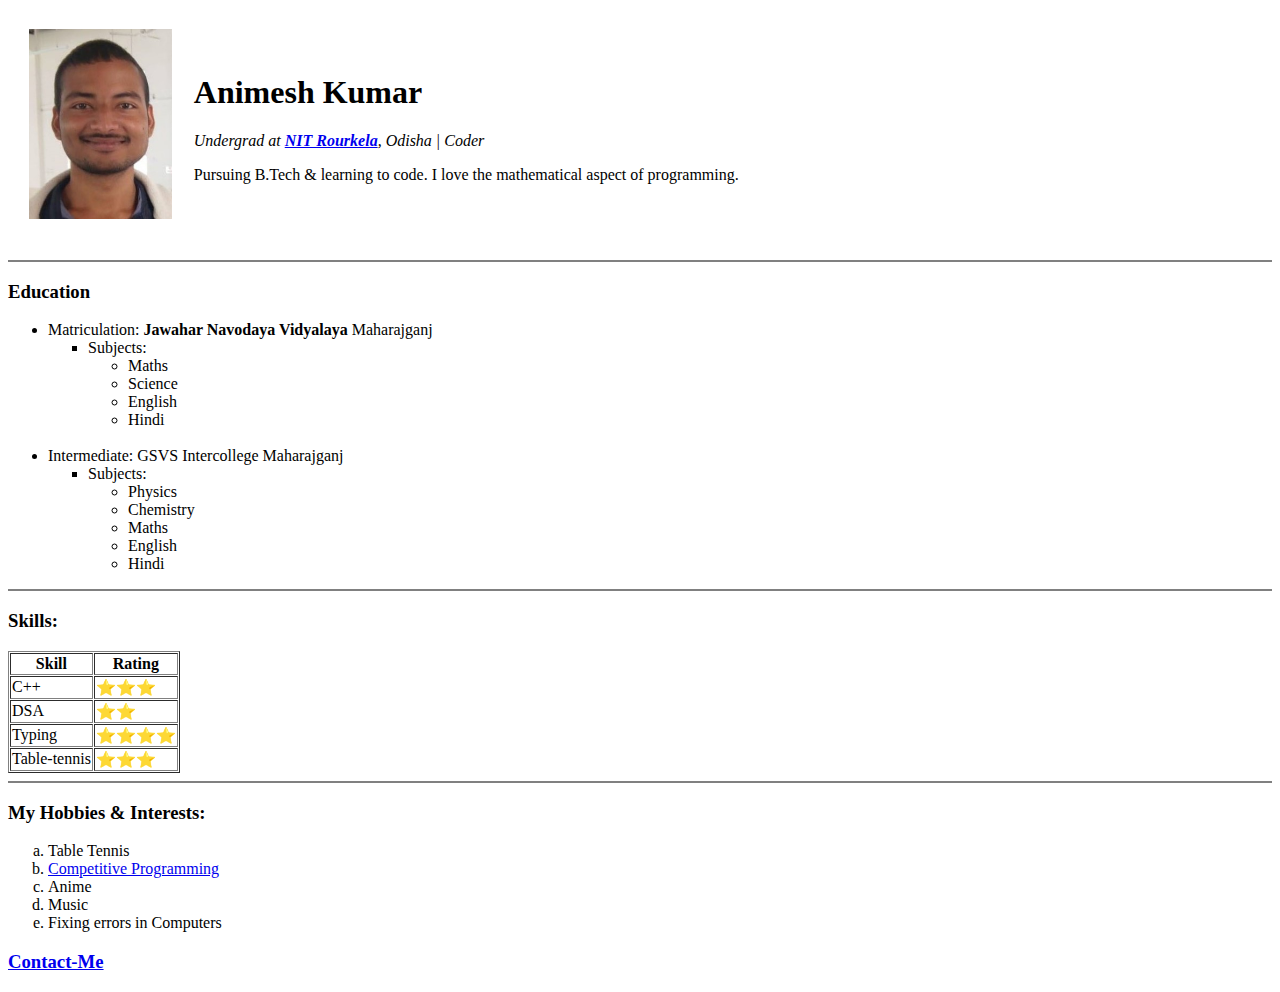
==== index.html @ 5aa5212e "added files for HTML lesson" ====
<!DOCTYPE html> <!--  HTML version batata hai, here HTML5-->
<html lang="en" dir="ltr">
<!-- everything in between is html code -->

<head>
  <!-- Head holds info about the web page-->
  <meta charset="utf-8">
  <meta name="description" content="my first website">
  <meta name="author" content="Wttc">
  <!-- <meta http-equiv="refresh" content="30"> -->
  <meta name="viewport" content="width=device-width, initial-scale=1.0">
  <title>Animesh's Personal Site</title>
</head>

<body>
  <table cellspacing="20">
    <tr>
      <td><img src="dp.jpg" alt="dp of animesh kumar" height="190" loading="lazy"></td>
      <td>
        <h1>Animesh Kumar</h1>
        <p><em>Undergrad at <strong><a href="https://www.nitrkl.ac.in/" target="_blank">NIT Rourkela</a></strong>, Odisha | Coder</em></p>
        <p>
          Pursuing B.Tech & learning to code. I love the mathematical aspect of programming.
      </td>
    </tr>
  </table>


  </p>
  <hr size="2" noshade>
  <h3>Education</h3>
  <ul>
    <li>Matriculation: <strong>Jawahar Navodaya Vidyalaya</strong> Maharajganj
      <ul type="square">
        <li>Subjects: </li>
        <ul type="circle">
          <li>Maths</li>
          <li>Science</li>
          <li>English</li>
          <li>Hindi</li>
        </ul>

      </ul>
    </li>
    <br>
    <li>Intermediate: GSVS Intercollege Maharajganj
      <ul type="square">
        <li>Subjects:</li>
        <ul type="circle">
          <li>Physics</li>
          <li>Chemistry</li>
          <li>Maths</li>
          <li>English</li>
          <li>Hindi</li>
        </ul>
      </ul>
    </li>

  </ul>
  <hr size="2" noshade>
  <h3>Skills:</h3>
  <table border="1" cellspacing="1">
    <thead>
      <tr>
        <th>Skill</th>
        <th>Rating</th>
      </tr>
    </thead>

    <tbody>
      <tr>
        <td>C++</td>
        <td>⭐⭐⭐</td>
      </tr>
      <tr>
        <td>DSA</td>
        <td>⭐⭐</td>
      </tr>
      <tr>
        <td>Typing</td>
        <td>⭐⭐⭐⭐</td>
      </tr>
      <tr>
        <td>Table-tennis</td>
        <td>⭐⭐⭐</td>
      </tr>
    </tbody>
  </table>

  <hr size="2" noshade>
  <h3>My Hobbies & Interests:</h3>
  <ol type="a">
    <li>Table Tennis</li>
    <li><a href="https://codeforces.com/profile/wttc" target="_blank">Competitive Programming</a></li>
    <li>Anime</li>
    <li>Music</li>
    <li>Fixing errors in Computers</li>
  </ol>
  <h3><a href="contact-me.html">Contact-Me</a></h3>
</body>

</html>
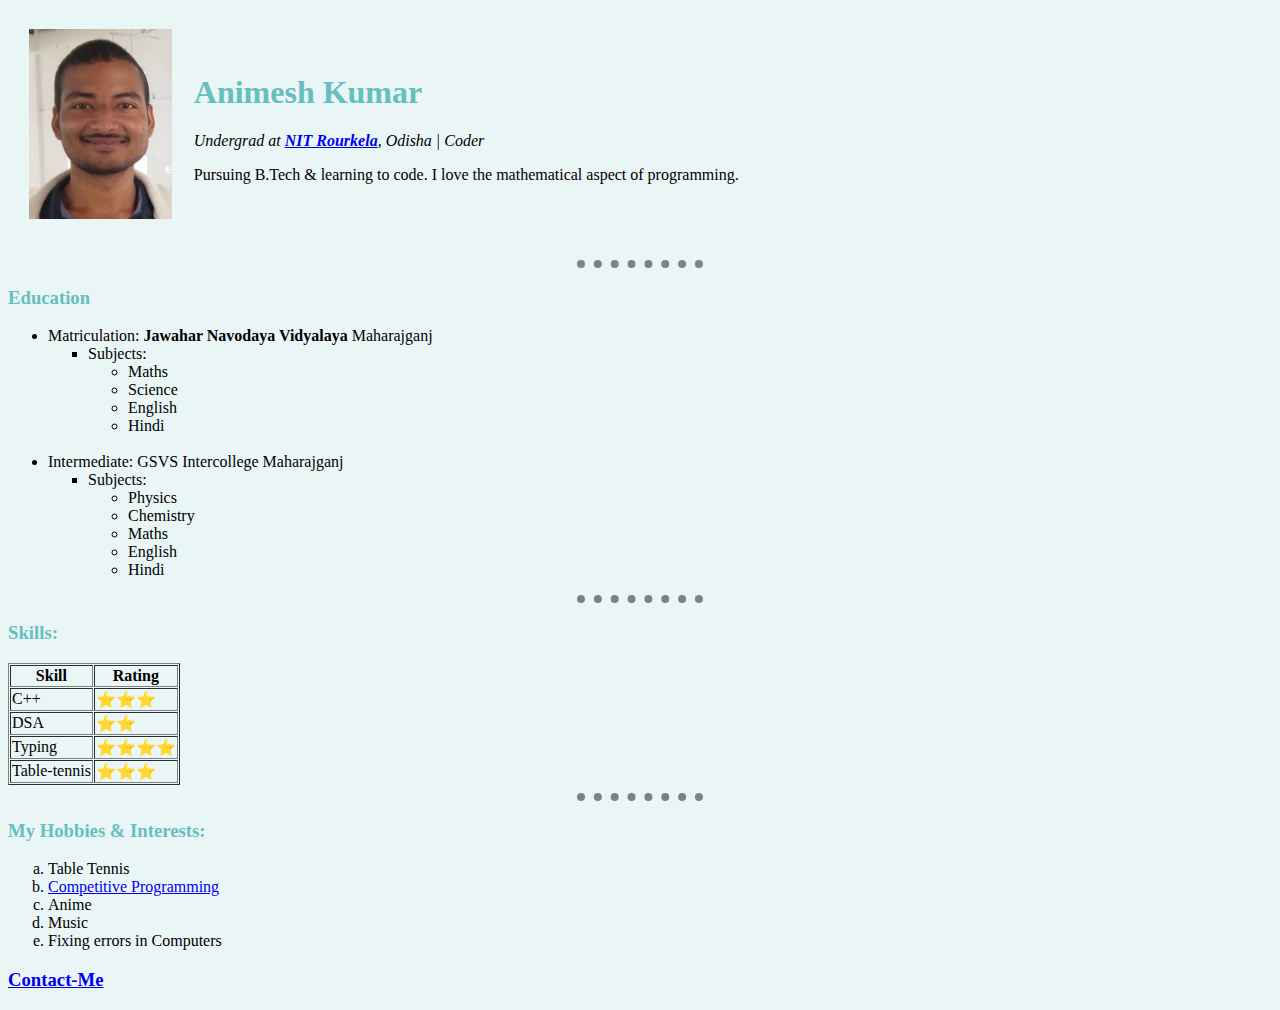
==== commit c2a39561: "added newly learned files" ====
--- a/index.html
+++ b/index.html
@@ -10,6 +10,8 @@
   <!-- <meta http-equiv="refresh" content="30"> -->
   <meta name="viewport" content="width=device-width, initial-scale=1.0">
   <title>Animesh's Personal Site</title>
+  <link rel="stylesheet" href="css/styles.css">
+
 </head>
 
 <body>
@@ -27,7 +29,7 @@
 
 
   </p>
-  <hr size="2" noshade>
+  <hr size="2">
   <h3>Education</h3>
   <ul>
     <li>Matriculation: <strong>Jawahar Navodaya Vidyalaya</strong> Maharajganj
@@ -57,7 +59,7 @@
     </li>
 
   </ul>
-  <hr size="2" noshade>
+  <hr size="2">
   <h3>Skills:</h3>
   <table border="1" cellspacing="1">
     <thead>
@@ -87,7 +89,7 @@
     </tbody>
   </table>
 
-  <hr size="2" noshade>
+  <hr size="2">
   <h3>My Hobbies & Interests:</h3>
   <ol type="a">
     <li>Table Tennis</li>
--- a/css/styles.css
+++ b/css/styles.css
@@ -0,0 +1,18 @@
+ body {
+   background-color: #EAF6F6;
+ }
+
+ hr {
+   border-style: dotted none none;
+   border-color: grey;
+   border-width: 8px;
+   width: 10%;
+ }
+
+ h1 {
+   color: #66BFBF;
+ }
+
+ h3 {
+   color: #66BFBF;
+ }
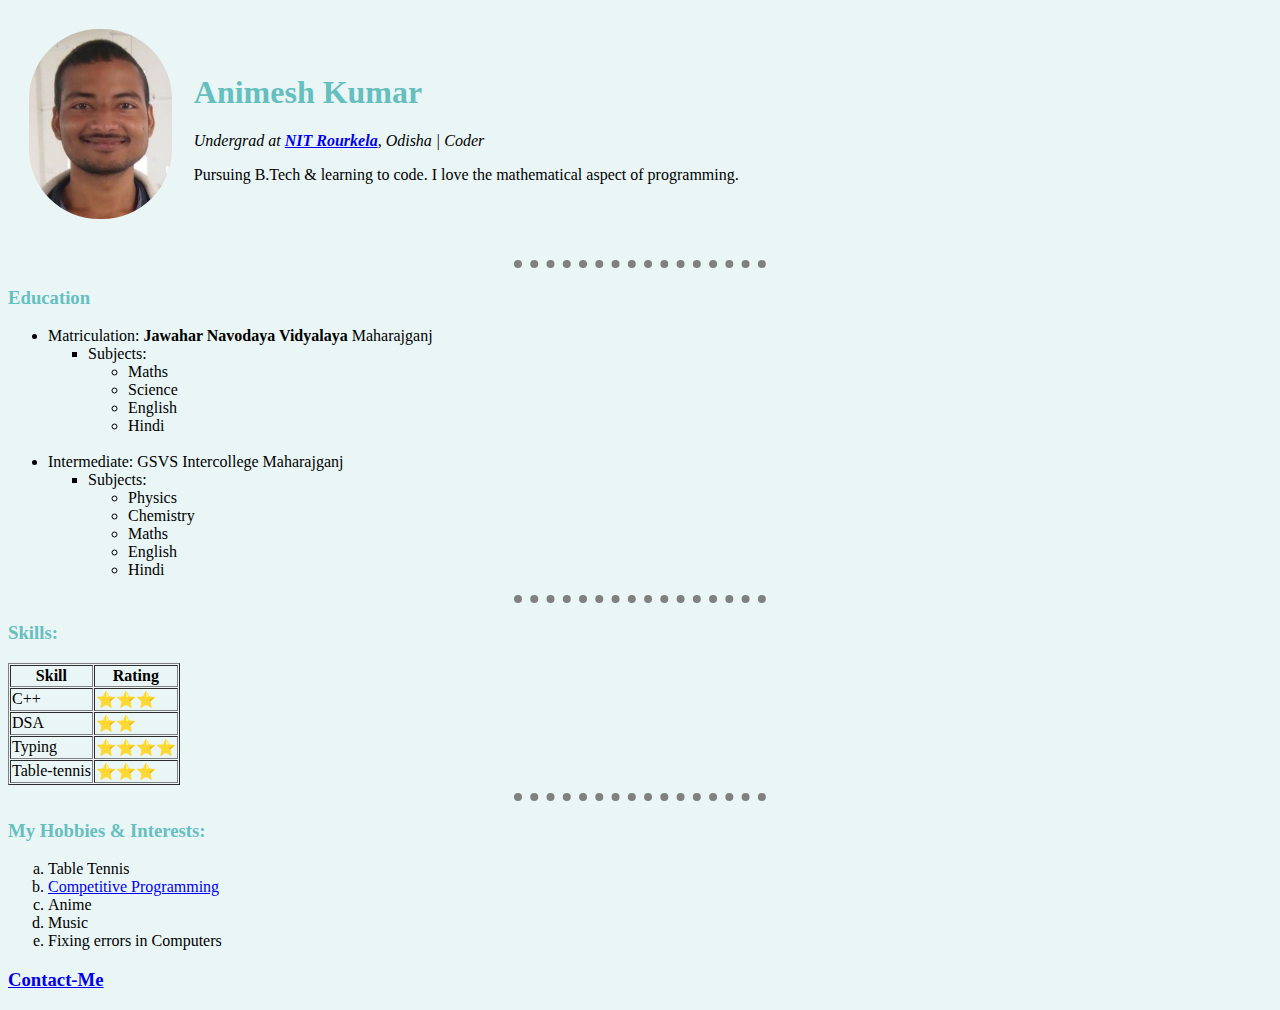
==== commit e8e00a73: "added circular class in img element" ====
--- a/index.html
+++ b/index.html
@@ -17,7 +17,7 @@
 <body>
   <table cellspacing="20">
     <tr>
-      <td><img src="dp.jpg" alt="dp of animesh kumar" height="190" loading="lazy"></td>
+      <td><img class="circular" src="dp.jpg" alt="dp of animesh kumar" height="190" loading="lazy"></td>
       <td>
         <h1>Animesh Kumar</h1>
         <p><em>Undergrad at <strong><a href="https://www.nitrkl.ac.in/" target="_blank">NIT Rourkela</a></strong>, Odisha | Coder</em></p>
--- a/css/styles.css
+++ b/css/styles.css
@@ -6,7 +6,7 @@
    border-style: dotted none none;
    border-color: grey;
    border-width: 8px;
-   width: 10%;
+   width: 20%;
  }
 
  h1 {
@@ -16,3 +16,7 @@
  h3 {
    color: #66BFBF;
  }
+
+.circular {
+  border-radius: 70px;
+}
